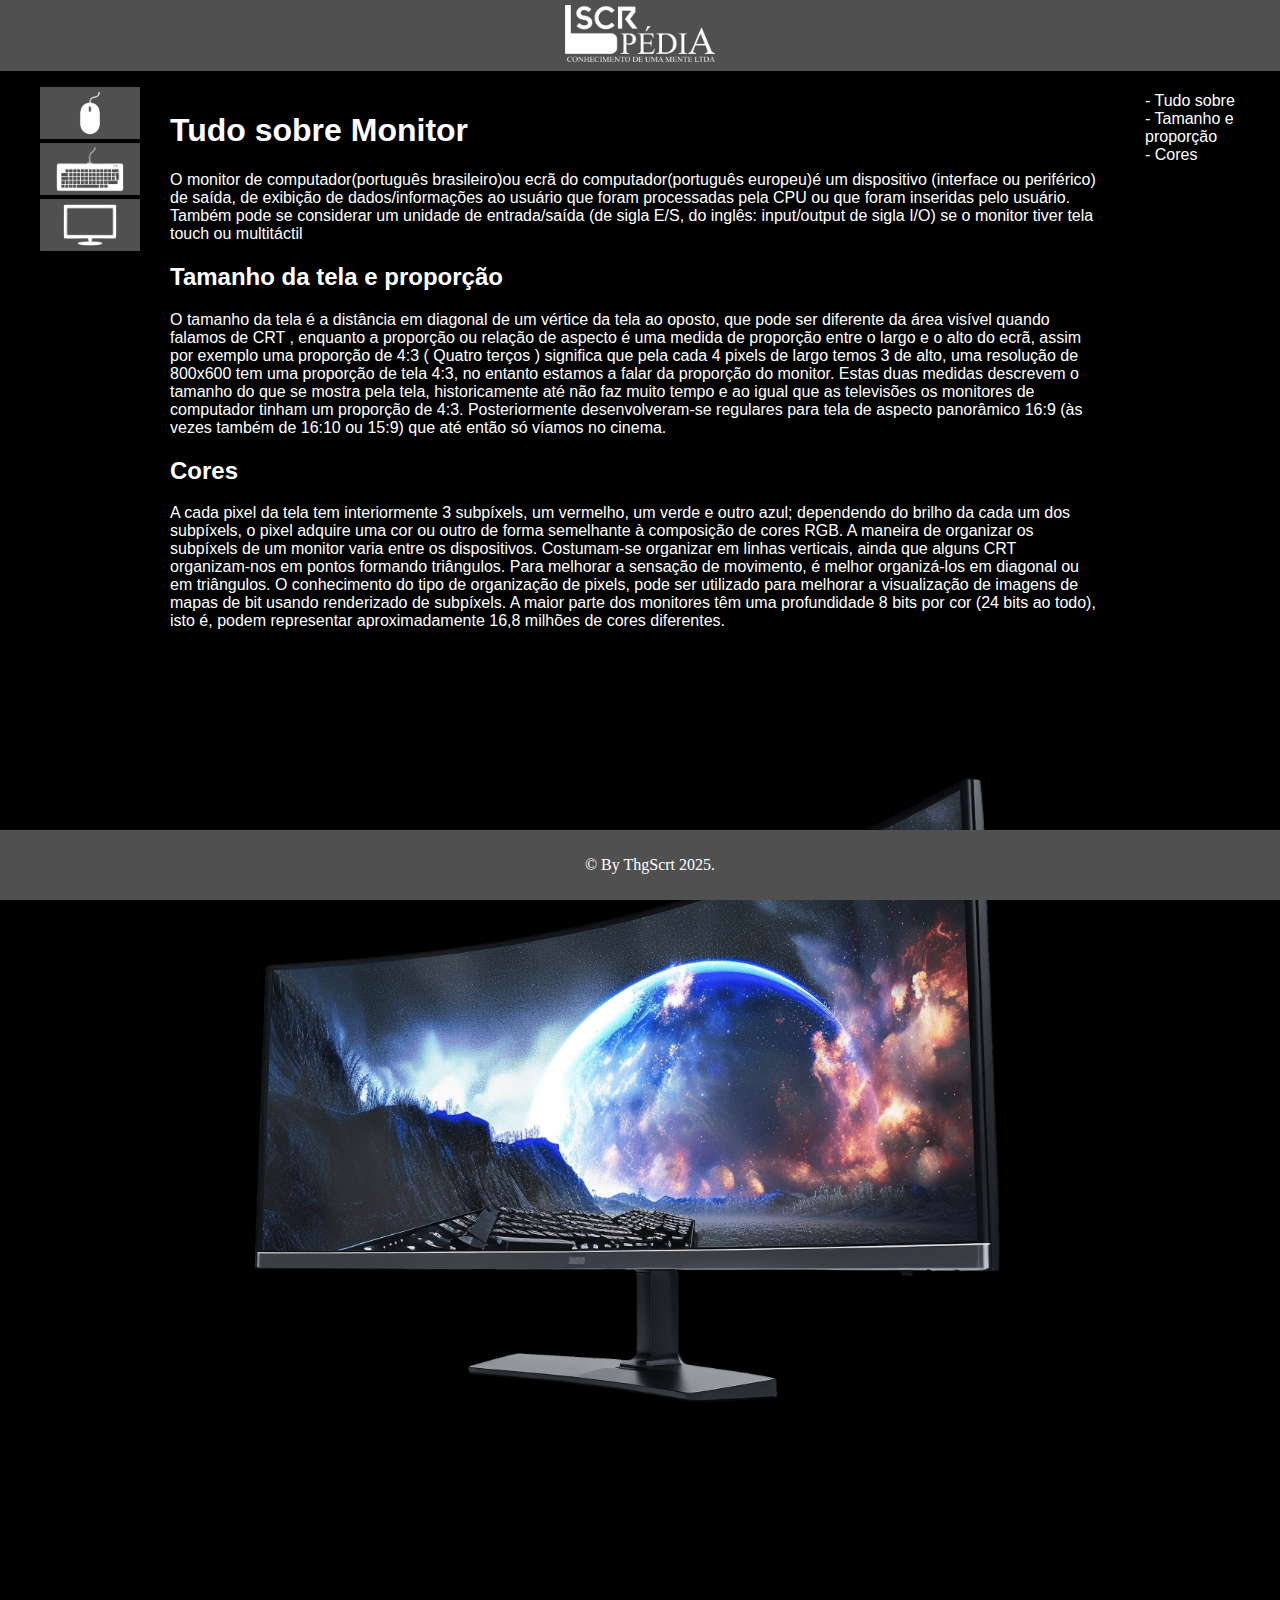
==== monitor.html @ 0124225b "wikipedia" ====
<!DOCTYPE html>
<html lang="português">
<head>
    <meta charset="UTF-8">
    <meta name="viewport" content="width=device-width, initial-scale=1.0">
    <title src=>Monitor</title>

<link rel="stylesheet" href="style.css">
</head>

<body>
    <header>
        <img src="SCRPÉDIA.png" alt="Logo SCRPÉDIA" style="width: 150px; height: auto;">
    </header>
    <body>
        <sidebar>
            <nav>
                <ul>
                    <li><a href="index.html"><img src="mouselogo.png" alt="Mouse" style="width: 100px; height: auto;"></a></li>
                    <li><a href="teclado.html"><img src="tecladologo.png" alt="Teclado" style="width: 100px; height: auto;"></a></li>
                    <li><a href="monitor.html"><img src="monitorlogo.png" alt="MOnitor" style="width: 100px; height: auto;"></a></li> 
                </ul>
            </nav>
        </sidebar>

        <anchors>
            <ul>
                <li><a href="#">- Tudo sobre</a></li>
                <li><a href="#1">- Tamanho e proporção</a></li>
                <li><a href="#2">- Cores</a></li>
            </ul>
        </anchors>

        <main>
            <h1>Tudo sobre Monitor</h1>
                <p>O monitor de computador(português brasileiro)ou ecrã do computador(português europeu)é um dispositivo (interface ou periférico) de saída, de exibição de dados/informações ao usuário que foram processadas pela CPU ou que foram inseridas pelo usuário.
                Também pode se considerar um unidade de entrada/saída (de sigla E/S, do inglês: input/output de sigla I/O) se o monitor tiver tela touch ou multitáctil</p>
            <h2>Tamanho da tela e proporção</h2>
                <p>O tamanho da tela é a distância em diagonal de um vértice da tela ao oposto, que pode ser diferente da área visível quando falamos de CRT , enquanto a proporção ou relação de aspecto é uma medida de proporção entre o largo e o alto do ecrã, assim por exemplo uma proporção de 4:3 ( Quatro terços ) significa que pela cada 4 pixels de largo temos 3 de alto, uma resolução de 800x600 tem uma proporção de tela 4:3, no entanto estamos a falar da proporção do monitor.
                Estas duas medidas descrevem o tamanho do que se mostra pela tela, historicamente até não faz muito tempo e ao igual que as televisões os monitores de computador tinham um proporção de 4:3. Posteriormente desenvolveram-se regulares para tela de aspecto panorâmico 16:9 (às vezes também de 16:10 ou 15:9) que até então só víamos no cinema.</p>
            <h2>Cores</h2>
                <p>A cada pixel da tela tem interiormente 3 subpíxels, um vermelho, um verde e outro azul; dependendo do brilho da cada um dos subpíxels, o pixel adquire uma cor ou outro de forma semelhante à composição de cores RGB.
                A maneira de organizar os subpíxels de um monitor varia entre os dispositivos. Costumam-se organizar em linhas verticais, ainda que alguns CRT organizam-nos em pontos formando triângulos. Para melhorar a sensação de movimento, é melhor organizá-los em diagonal ou em triângulos. O conhecimento do tipo de organização de pixels, pode ser utilizado para melhorar a visualização de imagens de mapas de bit usando renderizado de subpíxels.
                A maior parte dos monitores têm uma profundidade 8 bits por cor (24 bits ao todo), isto é, podem representar aproximadamente 16,8 milhões de cores diferentes.
                <img src="monitor.png" alt="Teclado" style="width: 100%; height: auto;"> </p>            
        </main>
        
    </body>
    <footer>
        <p>&copy; By ThgScrt 2025.</p>
</body>
</html>
---- style.css ----
body {
            font-family: Arial, sans-serif;
            color:rgb(255, 255, 255);
            margin: 0;
            padding: 0;
            background-color: rgb(0, 0, 0);
        }
        header {
            text-align: center;
            background-color: #505050;
            padding: 5px 0;
        }
        sidebar {
            width: 140px;
            float: left;
        }
        anchors {
            font-family: Arial, sans-serif;
            float: right;
            width: 170px;
            padding: 5px;
            margin: 0;

        }
        
        main {
            margin-left: 150px;
            margin-right:160px; /* Espaço para o sidebar */
            padding: 20px;
            font-family: Arial, sans-serif;
        }
        footer {
            color: rgb(255, 255, 255);
            background-color: #505050;
            padding: 10px;
            text-align: center;
            position: fixed;
            bottom: 0;
            width: 100%;
            font-family: valorant;
        }
        li {
            list-style-type: none;
            padding: 0;
        }
        a {
            text-decoration: none;
            color: rgb(255, 255, 255);
        }
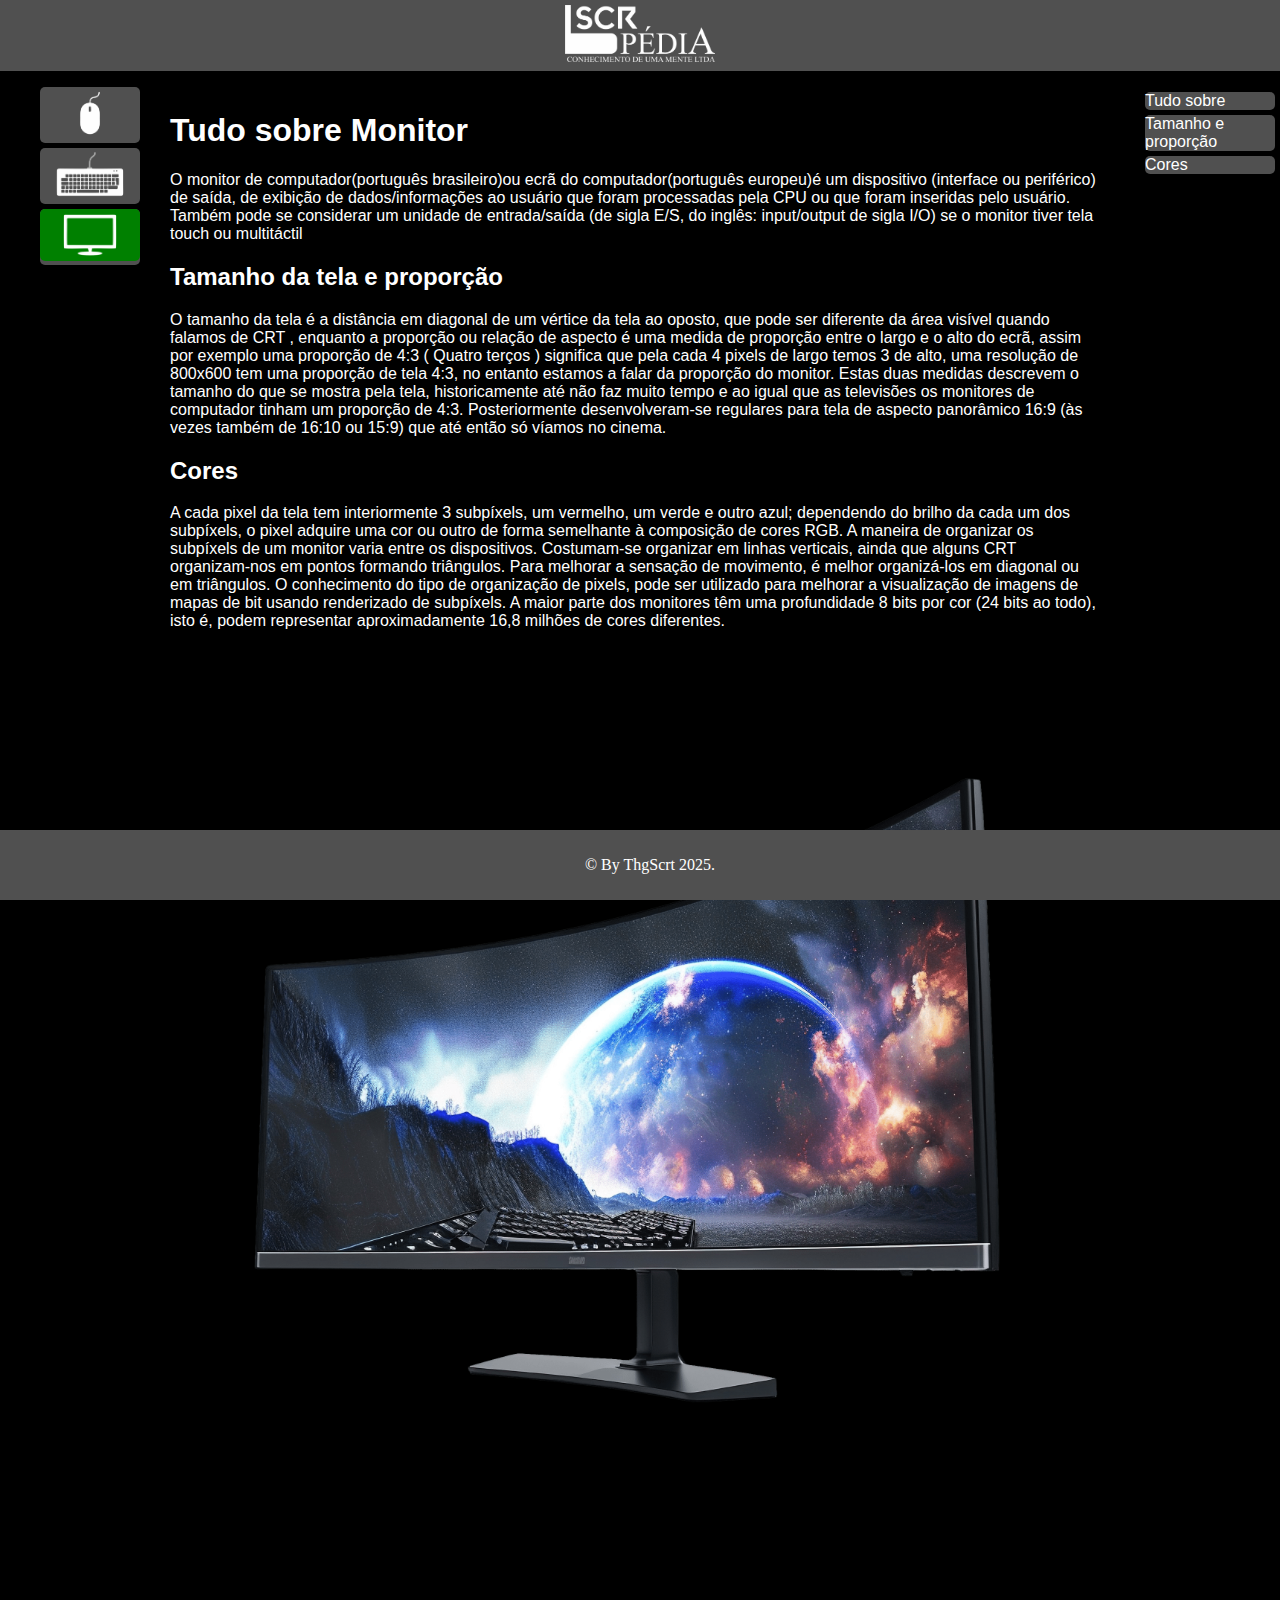
==== commit dbcb0c61: "modify style.css" ====
--- a/monitor.html
+++ b/monitor.html
@@ -18,16 +18,16 @@
                 <ul>
                     <li><a href="index.html"><img src="mouselogo.png" alt="Mouse" style="width: 100px; height: auto;"></a></li>
                     <li><a href="teclado.html"><img src="tecladologo.png" alt="Teclado" style="width: 100px; height: auto;"></a></li>
-                    <li><a href="monitor.html"><img src="monitorlogo.png" alt="MOnitor" style="width: 100px; height: auto;"></a></li> 
+                    <li><a href="monitor.html"><img src="monitorlogo.png" alt="Monitor" style="width: 100px; height: auto; background-color: green;border-radius: 5px;"></a></li> 
                 </ul>
             </nav>
         </sidebar>
 
         <anchors>
             <ul>
-                <li><a href="#">- Tudo sobre</a></li>
-                <li><a href="#1">- Tamanho e proporção</a></li>
-                <li><a href="#2">- Cores</a></li>
+                <li><a href="#">Tudo sobre</a></li>
+                <li><a href="#1">Tamanho e proporção</a></li>
+                <li><a href="#2">Cores</a></li>
             </ul>
         </anchors>
 
--- a/style.css
+++ b/style.css
@@ -42,7 +42,11 @@
         }
         li {
             list-style-type: none;
-            padding: 0;
+            padding:0;
+            background-color: #505050;
+            border-radius: 5px;
+            margin: 5px 0px;
+            
         }
         a {
             text-decoration: none;
